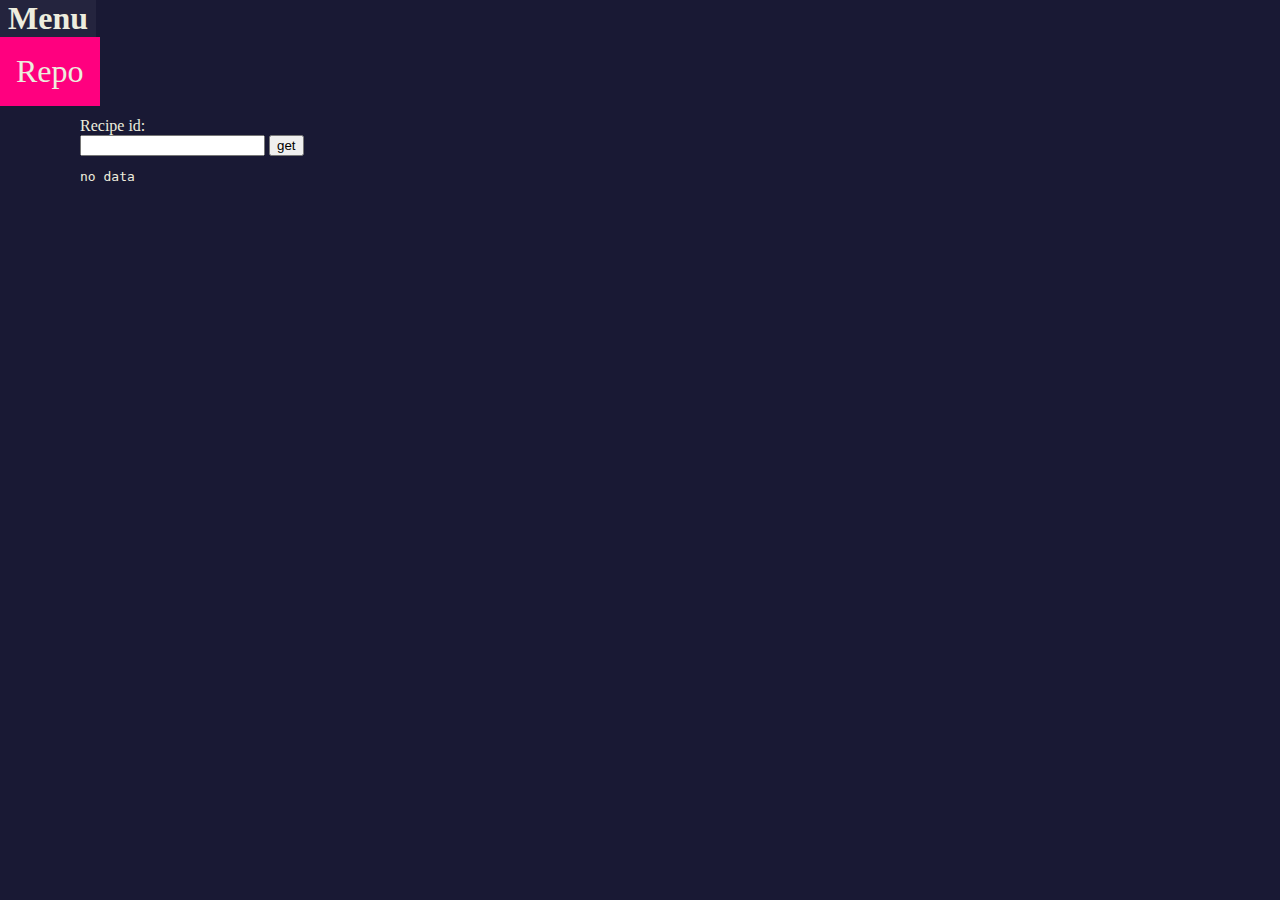
==== index.html @ 13fb967a "Update index.html" ====
<!DOCTYPE html>
<html>
<head>
  <title>gw2 helper</title>
  <link rel="stylesheet" href="style.css">
</head>

<body>
  <nav class="navi">
    <div class="navlabels">
      <div class="navlabel menu">
        <b>Menu</b>
      </div>
    </div>
    <div class="dropdown" id="links">
      <a href="https://github.com/GaborSPapp/gw2api_web">Repo</a>
    </div>
  </nav>
	
  <div class="container">
    <label for="variable">Recipe id:</label><br>
    <input type="text" id="variable" value="">
    <button onclick="query()" value="">get</button>
    <pre id="api_query">loading...</pre>
  </div>
  
  <script>
    let menu = document.querySelector("div.menu");
    menu.addEventListener("mouseover", on_hover);
    menu.addEventListener('mouseout', off_hover);
    let dropdown = document.querySelector("div.dropdown");
    dropdown.addEventListener("mouseover", on_hover);
    dropdown.addEventListener('mouseout', off_hover);
		
    function on_hover(){
      let x = document.getElementById("links");
      x.style.display = "block";
    }
		
    function off_hover(){
      let x = document.getElementById("links");
      x.style.display = "none";
    }
	  
    const urlParams = new URLSearchParams(window.location.search);
    const param = urlParams.get('recipe');
    if (param) {
      document.getElementById("variable").value = param;
      
      const Http = new XMLHttpRequest();
      const url='https://api.guildwars2.com/v2/recipes?ids='+param;
      Http.open("GET", url);
      Http.send();
      
      Http.onreadystatechange = (e) => {
        console.log("Request status: " + Http.status);
        if (Http.status == 200 || Http.status == 206) {
          document.getElementById("api_query").innerHTML = Http.responseText;
        } else if (Http.status == 403 || Http.status == 404) {
          document.getElementById("api_query").innerHTML = Http.responseText;
        } else if (Http.status == 400) {
          document.getElementById("api_query").innerHTML = Http.responseText;
        } else {
          document.getElementById("api_query").innerHTML = "yikes";
        }
      }
    } else {
      document.getElementById("api_query").innerHTML = "no data";
    }
    
    function query() {
      let variable = document.getElementById('variable').value;
      window.location.href = location.protocol + '//' + location.host + location.pathname + "?recipe=" + variable;
    }
  </script>
</body>

</html>
---- style.css ----
:root {
	--clr-base: rgb(25, 25, 52);
	--clr-text: rgb(237, 237, 222);
	--clr-hover: rgba(255, 255, 255, .05);
	--clr-link: rgb(255,0,127);
	--clr-link-hover: rgba(255, 255, 255, .25);
}
			
body {
	background-color: var(--clr-base);
	color: var(--clr-text);
	margin: 0;
}
		
.container {
	margin: 5rem;
}

.navi {
	font-size: 2rem;
	width: max-content;
	overflow: hidden;
}

.navlabels {
	height: 100%;
	overflow: auto;
}

.navlabel {
	width: max-content;
	float:left;
	padding: 0 .25em;
	display: inline-block;
	cursor: default;
}

.navlabel:hover {
	background-color: var(--clr-hover);
}

.dropdown {
	display: none;
	width: max-content;
	position: absolute;
	background-color: var(--clr-link);
}

.dropdown a {
	color: var(--clr-text);
	text-decoration: none;
	display: block;
	padding: .5em;
}

.dropdown a:hover {
	background-color: var(--clr-link-hover);
}
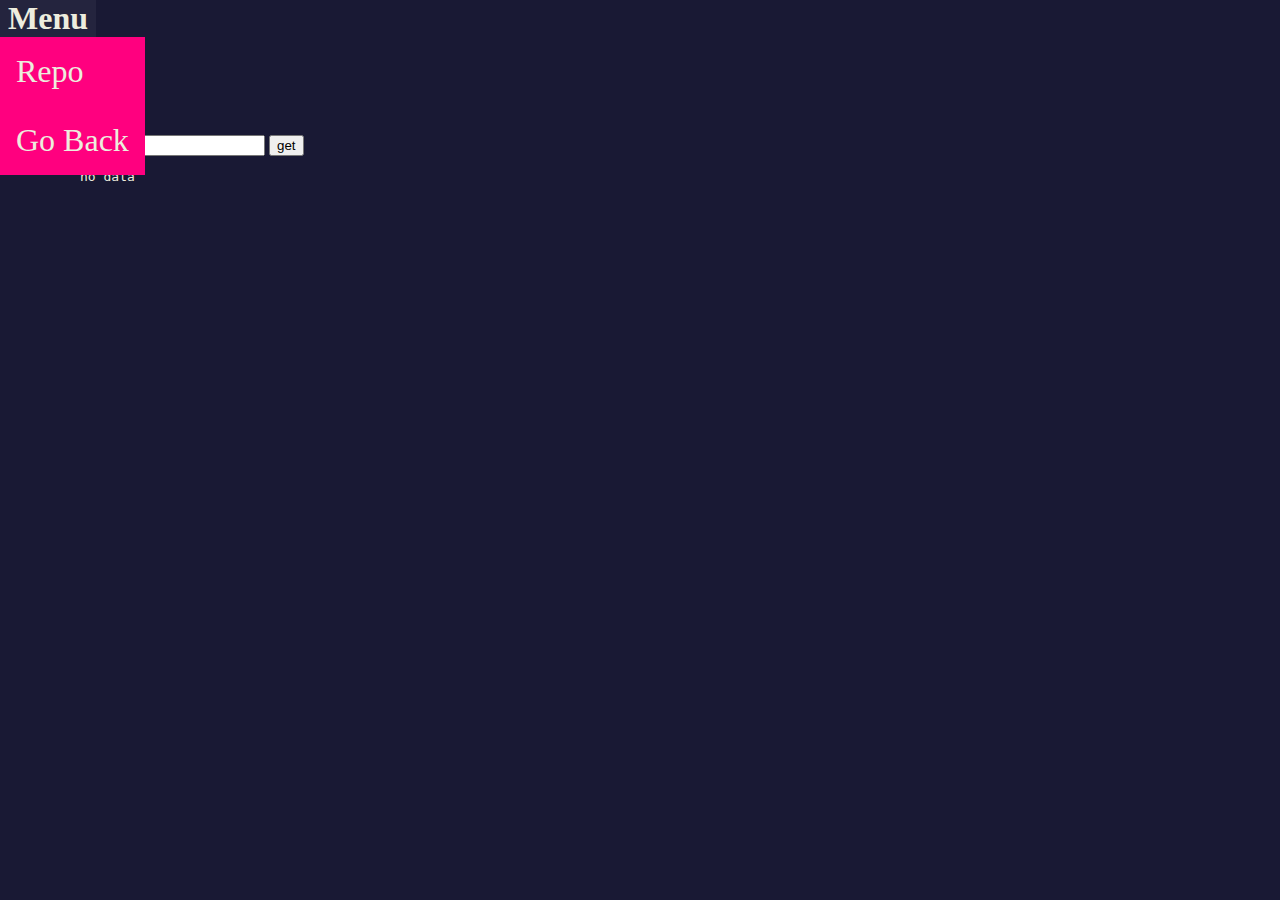
==== commit 2ad9b32e: "Update index.html" ====
--- a/index.html
+++ b/index.html
@@ -14,6 +14,7 @@
     </div>
     <div class="dropdown" id="links">
       <a href="https://github.com/GaborSPapp/gw2api_web">Repo</a>
+      <a href="javascript:history.back()">Go Back</a>
     </div>
   </nav>
 	
